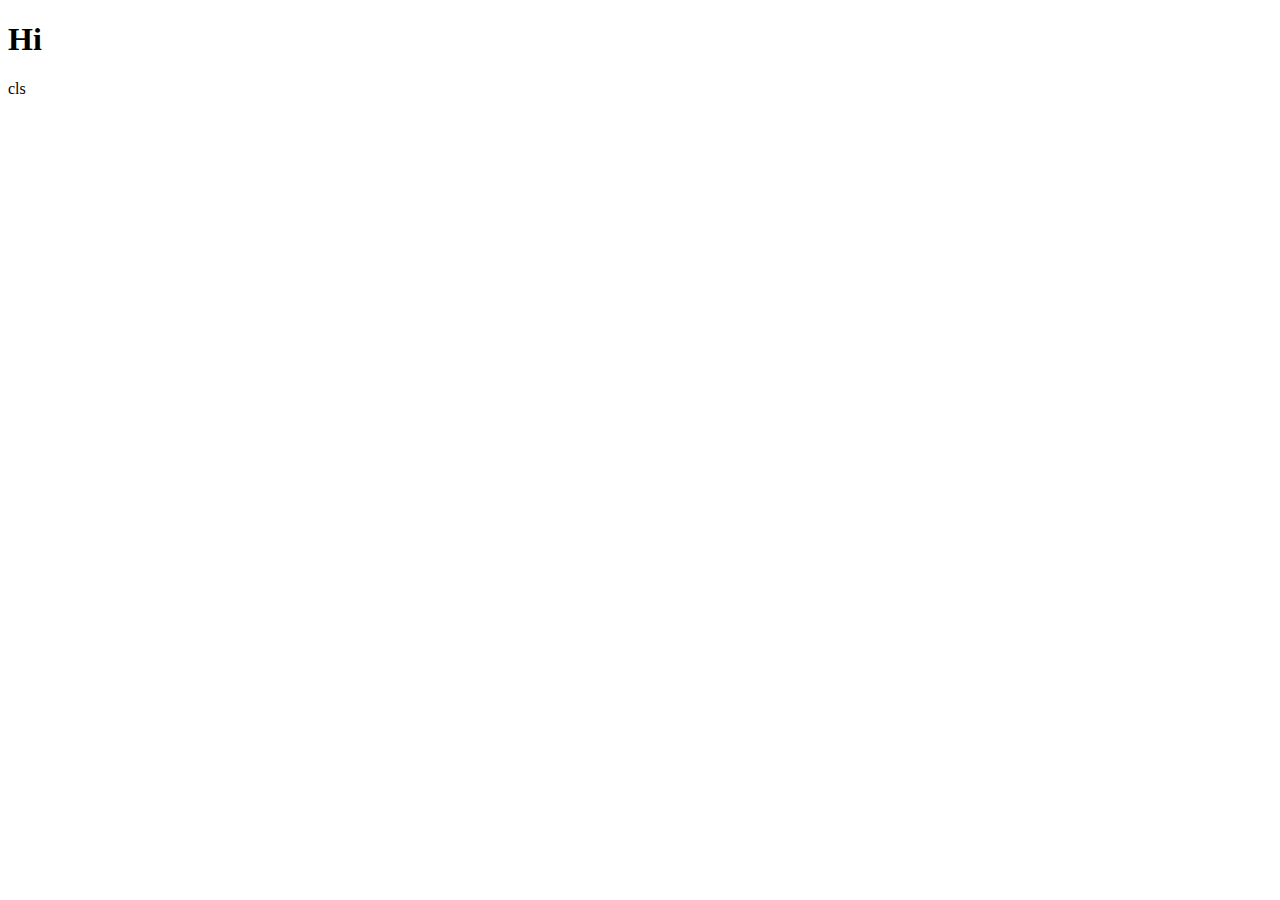
==== index1.html @ d15a9bf6 "initial commit" ====
<!DOCTYPE html>
<html lang="en">
<head>
    <meta charset="UTF-8">
    <meta name="viewport" content="width=device-width, initial-scale=1.0">
    <title>Document</title>
</head>
<body>
    <h1>Hi</h1>cls
    
    
</body>
</html>
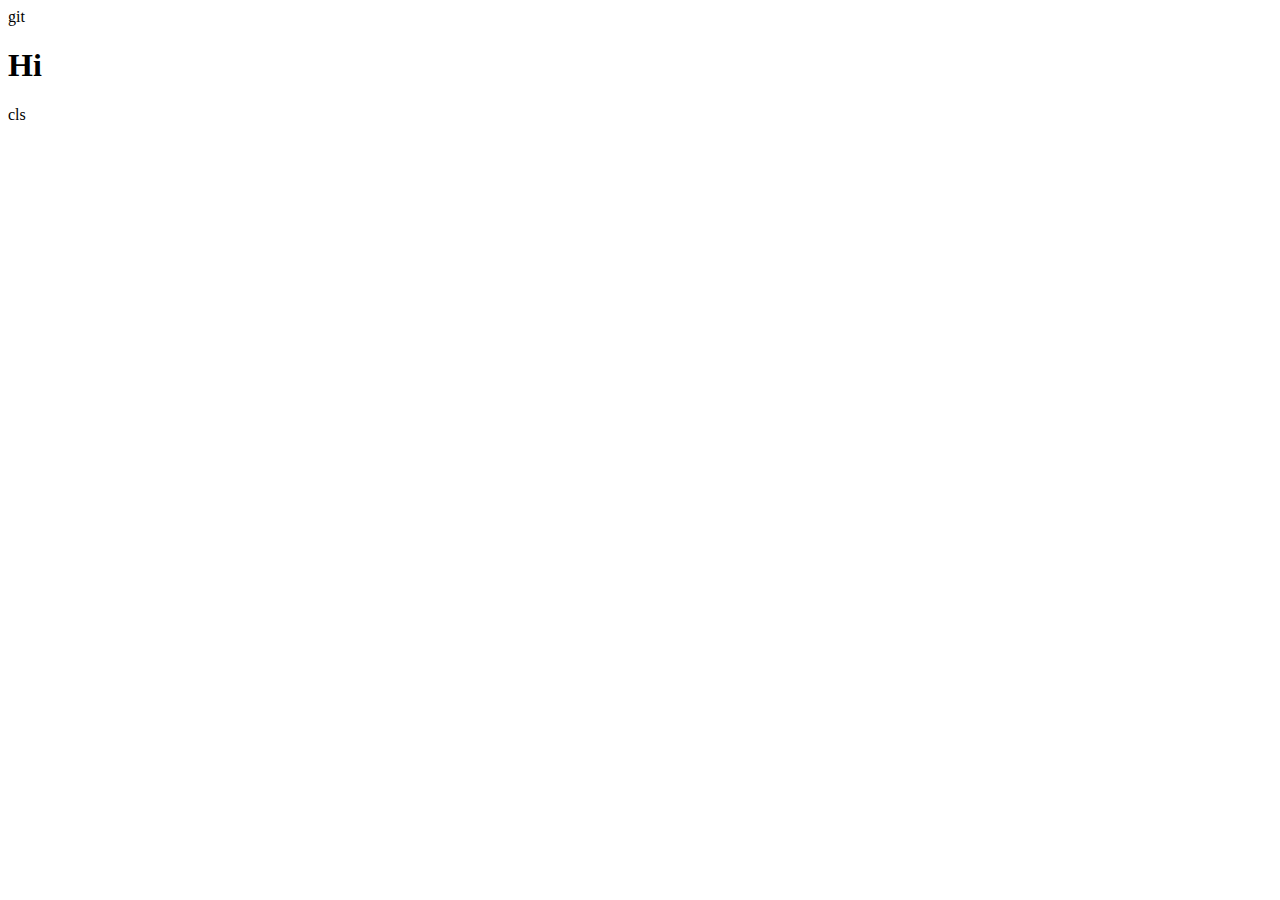
==== commit 1bd5ab7c: "Initial commit" ====
--- a/index1.html
+++ b/index1.html
@@ -1,4 +1,4 @@
-<!DOCTYPE html>
+git <!DOCTYPE html>
 <html lang="en">
 <head>
     <meta charset="UTF-8">
